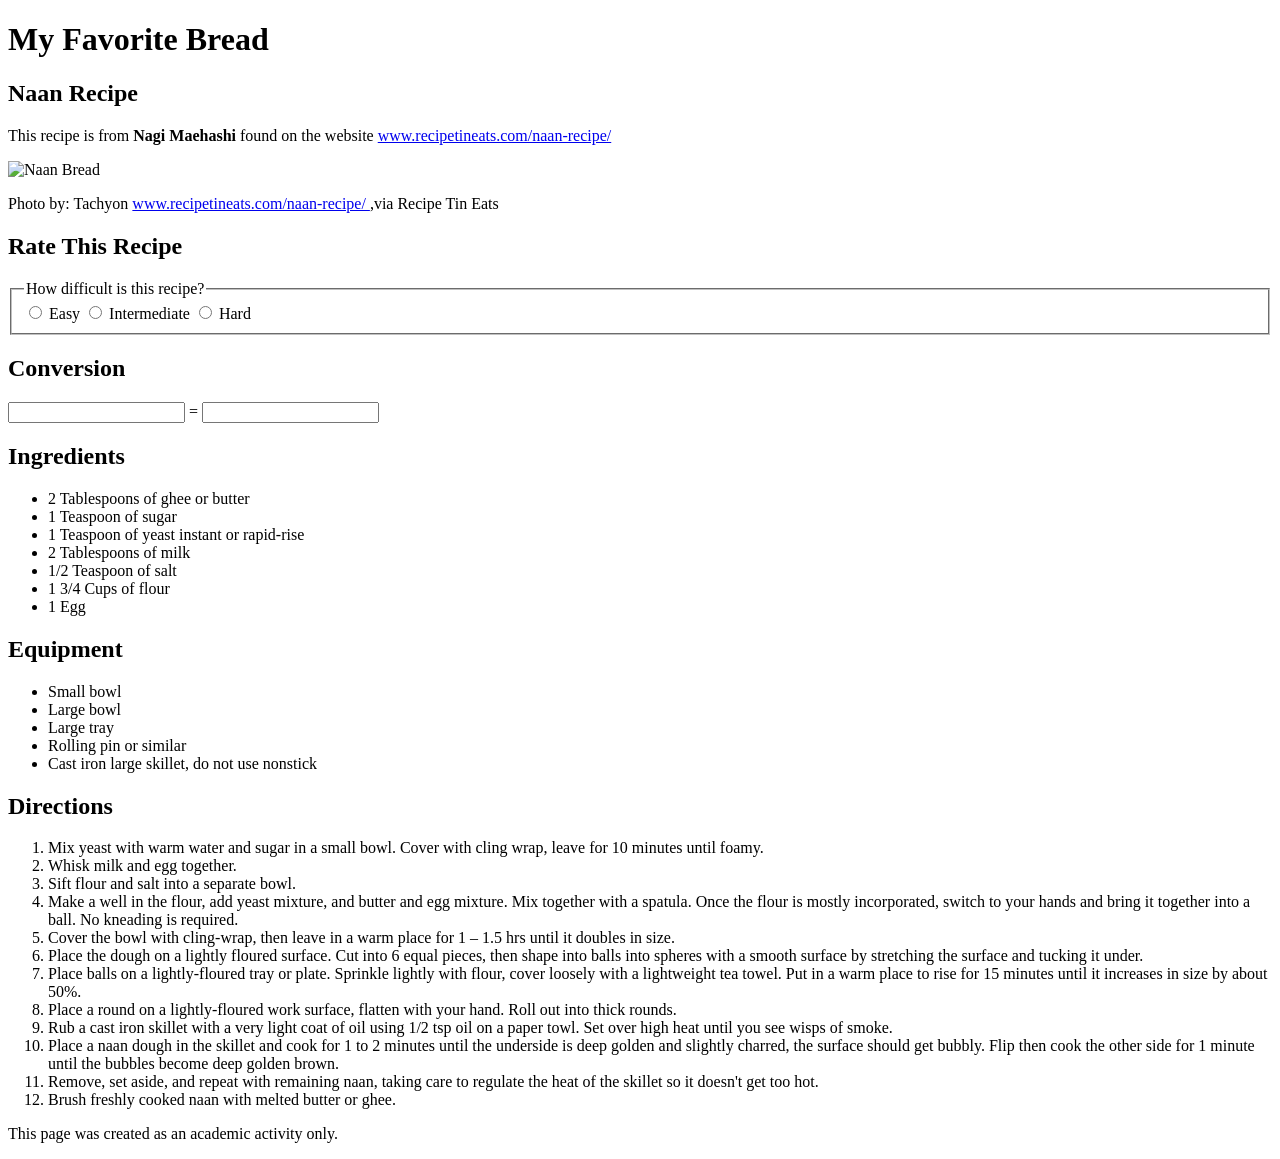
==== index.html @ 2f3cc439 "Add files via upload" ====
<!doctype html>
<html lang="en">
	<head>
		<meta charset="UTF-8">
		<meta name="viewport" content="width=device-width, initial-scale=1, shrink-to-fit=no">
		<title>My favorite Bread Recipe.</title>
		<link rel="stylesheet" href="css/style.css">
	</head>
	<body>
		<header>
			<h1>My Favorite Bread</h1>
		</header>
		<main class="container">
			<section class="box recipe-info">
				<h2>Naan Recipe</h2>
					<p>This recipe is from <strong>Nagi Maehashi</strong> found on the website <a href="www.recipetineats.com/naan-recipe/"target="_blank">www.recipetineats.com/naan-recipe/
						</a>
					</p>
				<img src="https://raw.githubusercontent.com/nkijes24/CodingAssignment2/main/Naan%20Picture.webp" alt="Naan Bread">
					<p class="photo-credit">Photo by: Tachyon <a href="www.recipetineats.com/naan-recipe/"target="_blank">www.recipetineats.com/naan-recipe/
						</a>,via Recipe Tin Eats
					</p>
			</section>
			<section class="box rating-conversion">
				<h2>Rate This Recipe</h2>
					<form>
						<fieldset>
							<legend>How difficult is this recipe?</legend>
								<label>
									<input type="radio" name="difficulty" value="easy">
									Easy
								</label>
								<label>
									<input type="radio" name="difficulty" value="intermediate">
									Intermediate
								</label>
								<label>
									<input type="radio" name="difficulty" value="hard">
									Hard
								</label>
							</fieldset>
						</form>
				<h2>Conversion</h2>
				<div class="conversion-box">
					<input type="text" name="amount1">
					<span>=</span>
					<input type="text" name="amount2">
				</div>
			</section>
			<section class="box ingredients">
				<h2>Ingredients</h2>
					<ul>
						<li>2 Tablespoons of ghee or butter</li>
						<li>1 Teaspoon of sugar</li>
						<li>1 Teaspoon of yeast instant or rapid-rise</li>
						<li>2 Tablespoons of milk</li>
						<li>1/2 Teaspoon of salt</li>
						<li>1 3/4 Cups of flour</li>
						<li>1 Egg</li>
					</ul>
			</section>
			<section class="box equipment">
				<h2>Equipment</h2>
					<ul>
						<li>Small bowl</li>
						<li>Large bowl</li>
						<li>Large tray</li>
						<li>Rolling pin or similar</li>
						<li>Cast iron large skillet, do not use nonstick</li>
					</ul>
			</section>
			<section class="box directions">
				<h2>Directions</h2>
					<ol>
						<li> Mix yeast with warm water and sugar in a small bowl. Cover with cling wrap, leave for 10 minutes until foamy.</li>
						<li>Whisk milk and egg together.</li>
						<li>Sift flour and salt into a separate bowl.</li>
						<li>Make a well in the flour, add yeast mixture, and butter and egg mixture. Mix together with a spatula. Once the flour is mostly incorporated, switch to your hands and bring it together into a ball. No kneading is required.</li>
						<li> Cover the bowl with cling-wrap, then leave in a warm place for 1 – 1.5 hrs until it doubles in size.</li>
						<li>Place the dough on a lightly floured surface. Cut into 6 equal pieces, then shape into balls into spheres with a smooth surface by stretching the surface and tucking it under.</li>
						<li> Place balls on a lightly-floured tray or plate. Sprinkle lightly with flour, cover loosely with a lightweight tea towel. Put in a warm place to rise for 15 minutes until it increases in size by about 50%.</li>
						<li>Place a round on a lightly-floured work surface, flatten with your hand. Roll out into thick rounds.</li>
						<li>Rub a cast iron skillet with a very light coat of oil using 1/2 tsp oil on a paper towl. Set over high heat until you see wisps of smoke.</li>
						<li>Place a naan dough in the skillet and cook for 1 to 2 minutes until the underside is deep golden and slightly charred, the surface should get bubbly. Flip then cook the other side for 1 minute until the bubbles become deep golden brown.</li>
						<li>Remove, set aside, and repeat with remaining naan, taking care to regulate the heat of the skillet so it doesn't get too hot.</li>
						<li>Brush freshly cooked naan with melted butter or ghee.</li>
					</ol>
			</section>
				</main>
		<p>This page was created as an academic activity only.</p>
	</body>
</html>
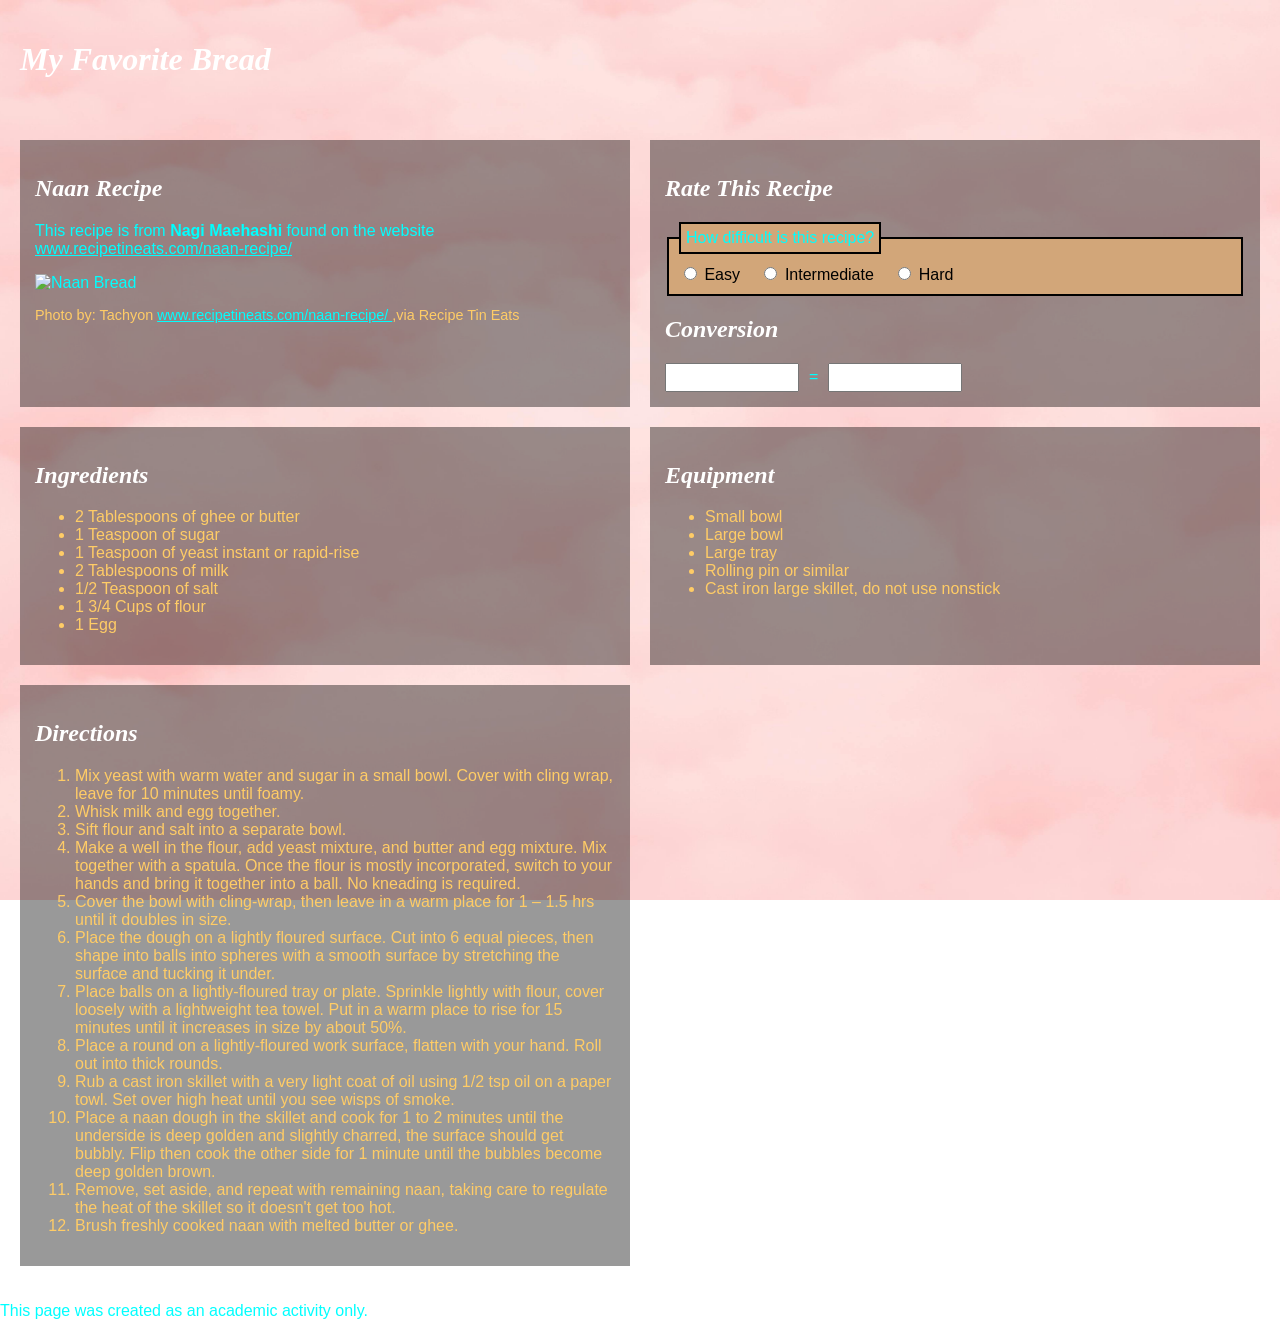
==== commit 9092544e: "Update index.html" ====
--- a/index.html
+++ b/index.html
@@ -5,6 +5,7 @@
 		<meta name="viewport" content="width=device-width, initial-scale=1, shrink-to-fit=no">
 		<title>My favorite Bread Recipe.</title>
 		<link rel="stylesheet" href="css/style.css">
+		<link href="https://fonts.googleapis.com/css2?family=Erica+One&display=swap" rel="stylesheet">
 	</head>
 	<body>
 		<header>
@@ -92,4 +93,4 @@
 </html>
 			
 				
-			+			
--- a/css/style.css
+++ b/css/style.css
@@ -0,0 +1,102 @@
+body {
+  margin: 0;
+  font-family: Arial, Helvetica, sans-serif;
+  background-image: url("../Images/BackgroundPicture.jpg");
+  background-size: cover;
+  background-repeat: no-repeat;
+  background-position: center;
+  background-attachment: fixed;
+  color: #00ffff;
+}
+
+header {
+  padding: 20px;
+}
+
+header h1 {
+  color: white;
+  font-style: italic;
+  font-family: "Berkshire Swash", cursive;
+}
+
+.container {
+  display: grid;
+  grid-template-columns: 1fr 1fr;
+  gap: 20px;
+  padding: 20px;
+}
+
+.box {
+  border: none;
+  padding: 15px;
+  background-color: rgba(0, 0, 0, 0.4); 
+}
+
+h2 {
+  color: white;
+  font-style: italic;
+  font-family: "Berkshire Swash", cursive;
+}
+
+a {
+  color: #00ffff;
+}
+
+img {
+  width: 300px;
+  display: block;
+  margin: 15px 0;
+}
+
+.photo-credit {
+  color: #ffcc66;
+  font-size: 0.9em;
+}
+
+fieldset {
+  border: 2px solid black;
+  background-color: #d2a679;
+  padding: 10px;
+  margin-bottom: 20px;
+}
+
+legend {
+  background-color: #d2a679;
+  padding: 5px;
+  border: 2px solid black;
+}
+
+label {
+  margin-right: 15px;
+  color: black;
+}
+
+.conversion-box {
+  display: flex;
+  align-items: center;
+  gap: 10px;
+}
+
+.conversion-box input {
+  width: 120px;
+  padding: 5px;
+}
+
+ul {
+  color: #ffcc66;
+}
+
+ol {
+  color: #ffcc66;
+}
+.wrapper {
+
+  display: flex;
+
+}
+
+.wrapper div {
+
+  flex: 1;
+
+}
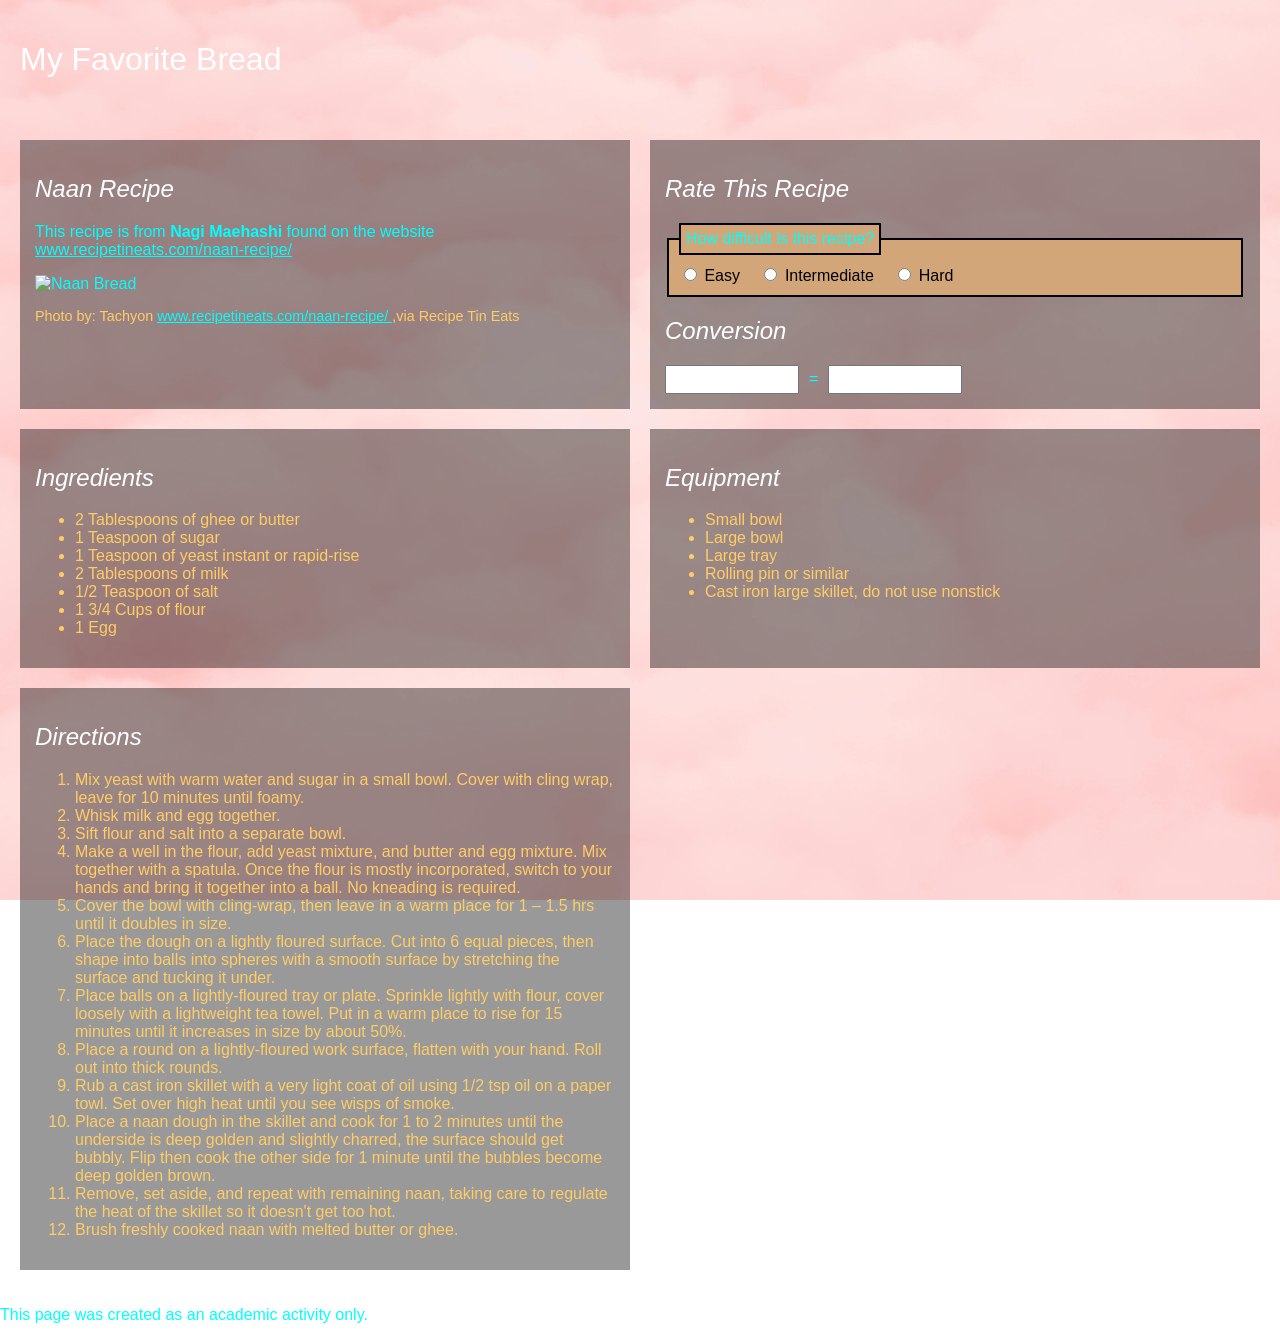
==== commit c914aa82: "Update index.html" ====
--- a/index.html
+++ b/index.html
@@ -14,11 +14,11 @@
 		<main class="container">
 			<section class="box recipe-info">
 				<h2>Naan Recipe</h2>
-					<p>This recipe is from <strong>Nagi Maehashi</strong> found on the website <a href="www.recipetineats.com/naan-recipe/"target="_blank">www.recipetineats.com/naan-recipe/
+					<p>This recipe is from <strong>Nagi Maehashi</strong> found on the website <a href="www.recipetineats.com/naan-recipe/" target="_blank">www.recipetineats.com/naan-recipe/
 						</a>
 					</p>
 				<img src="https://raw.githubusercontent.com/nkijes24/CodingAssignment2/main/Naan%20Picture.webp" alt="Naan Bread">
-					<p class="photo-credit">Photo by: Tachyon <a href="www.recipetineats.com/naan-recipe/"target="_blank">www.recipetineats.com/naan-recipe/
+					<p class="photo-credit">Photo by: Tachyon <a href="www.recipetineats.com/naan-recipe/" target="_blank">www.recipetineats.com/naan-recipe/
 						</a>,via Recipe Tin Eats
 					</p>
 			</section>
--- a/css/style.css
+++ b/css/style.css
@@ -16,7 +16,9 @@
 header h1 {
   color: white;
   font-style: italic;
-  font-family: "Berkshire Swash", cursive;
+  font-family: "Erica One", sans-serif;
+  font-weight: 400;
+  font-style: normal;
 }
 
 .container {
@@ -33,9 +35,11 @@
 }
 
 h2 {
+  font-family: "Erica One", sans-serif;
+  font-weight: 400;
+  font-style: normal;
   color: white;
   font-style: italic;
-  font-family: "Berkshire Swash", cursive;
 }
 
 a {
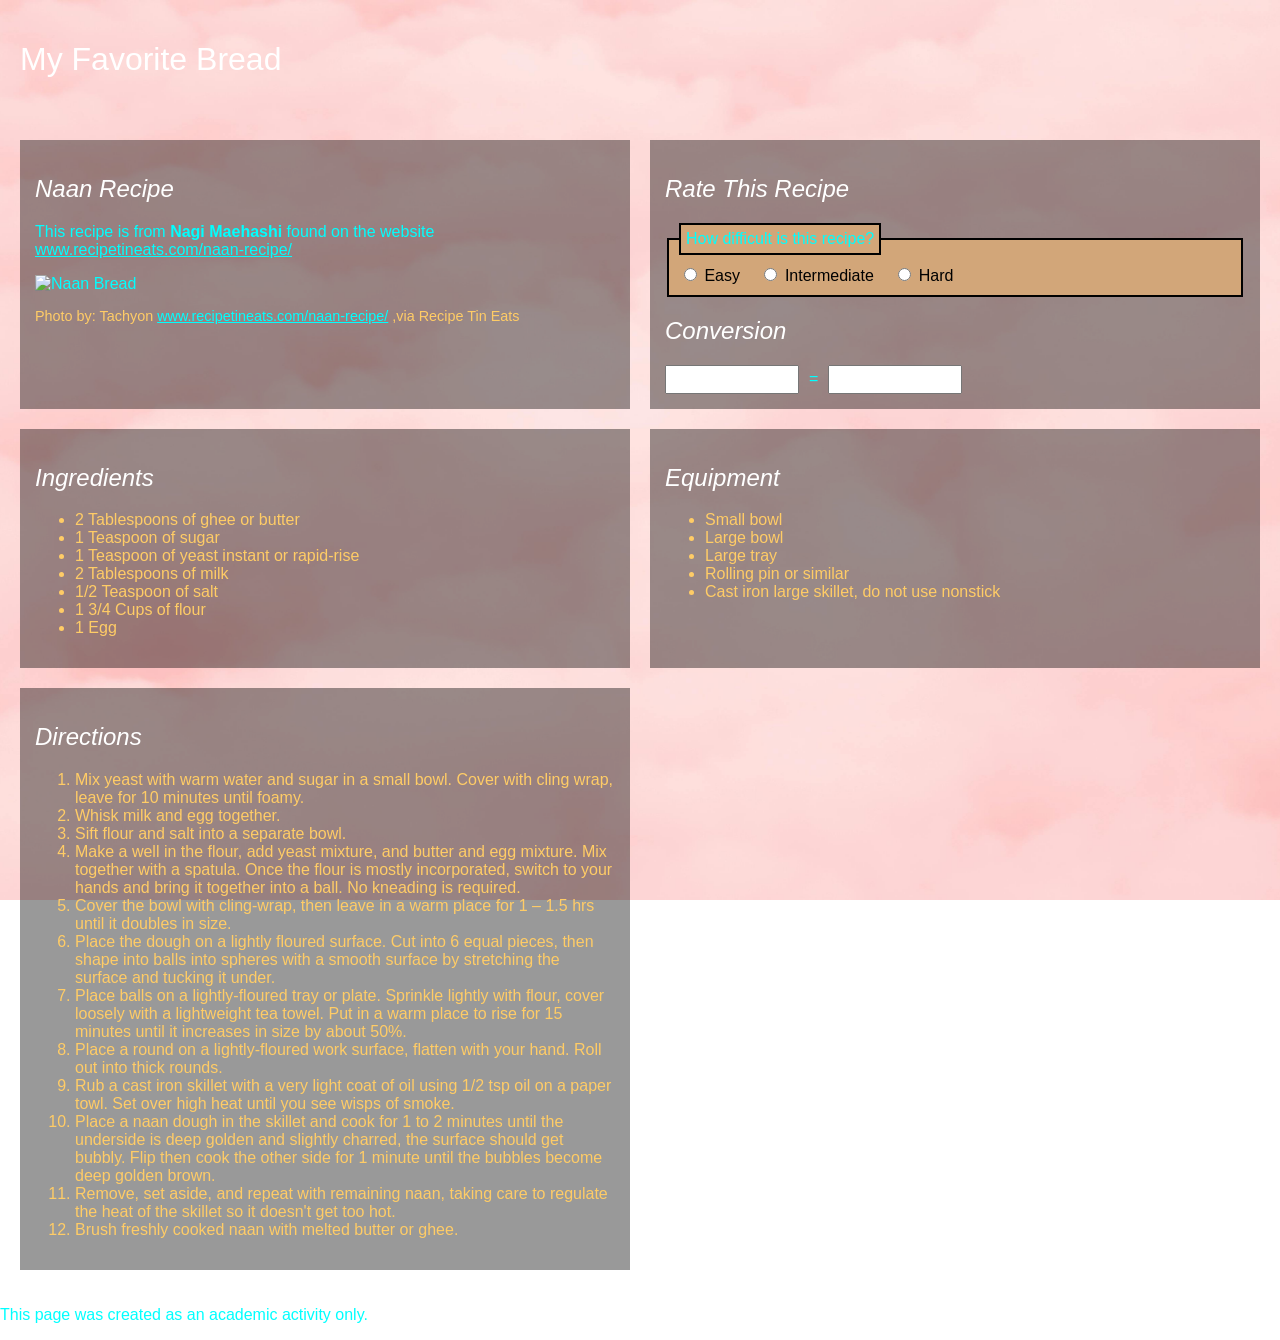
==== commit e1c1cd4f: "Update index.html" ====
--- a/index.html
+++ b/index.html
@@ -14,12 +14,11 @@
 		<main class="container">
 			<section class="box recipe-info">
 				<h2>Naan Recipe</h2>
-					<p>This recipe is from <strong>Nagi Maehashi</strong> found on the website <a href="www.recipetineats.com/naan-recipe/" target="_blank">www.recipetineats.com/naan-recipe/
-						</a>
+					<p>This recipe is from <strong>Nagi Maehashi</strong> found on the website <a href="https://www.recipetineats.com/naan-recipe/" target="_blank">www.recipetineats.com/naan-recipe/</a>
 					</p>
 				<img src="https://raw.githubusercontent.com/nkijes24/CodingAssignment2/main/Naan%20Picture.webp" alt="Naan Bread">
-					<p class="photo-credit">Photo by: Tachyon <a href="www.recipetineats.com/naan-recipe/" target="_blank">www.recipetineats.com/naan-recipe/
-						</a>,via Recipe Tin Eats
+					<p class="photo-credit">Photo by: Tachyon <a href="https://www.recipetineats.com/naan-recipe/" target="_blank">www.recipetineats.com/naan-recipe/</a>
+					,via Recipe Tin Eats
 					</p>
 			</section>
 			<section class="box rating-conversion">
